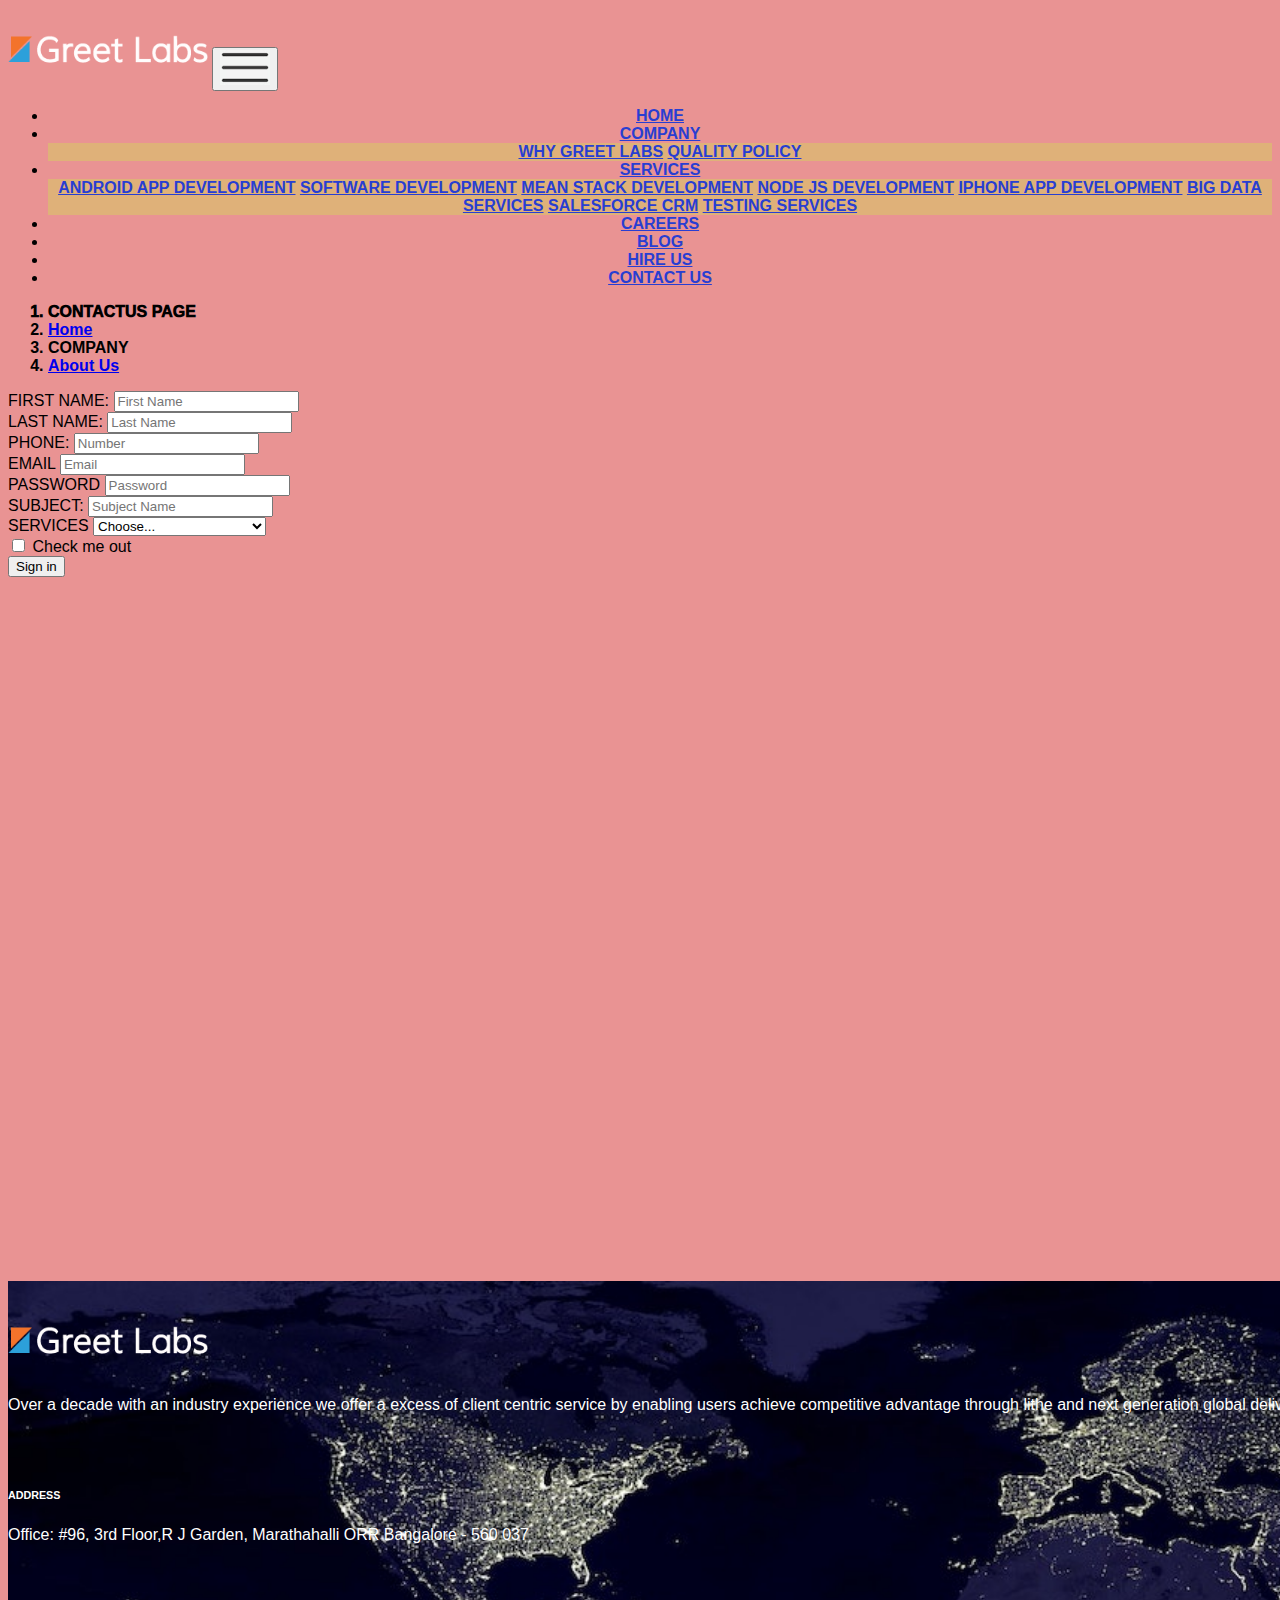
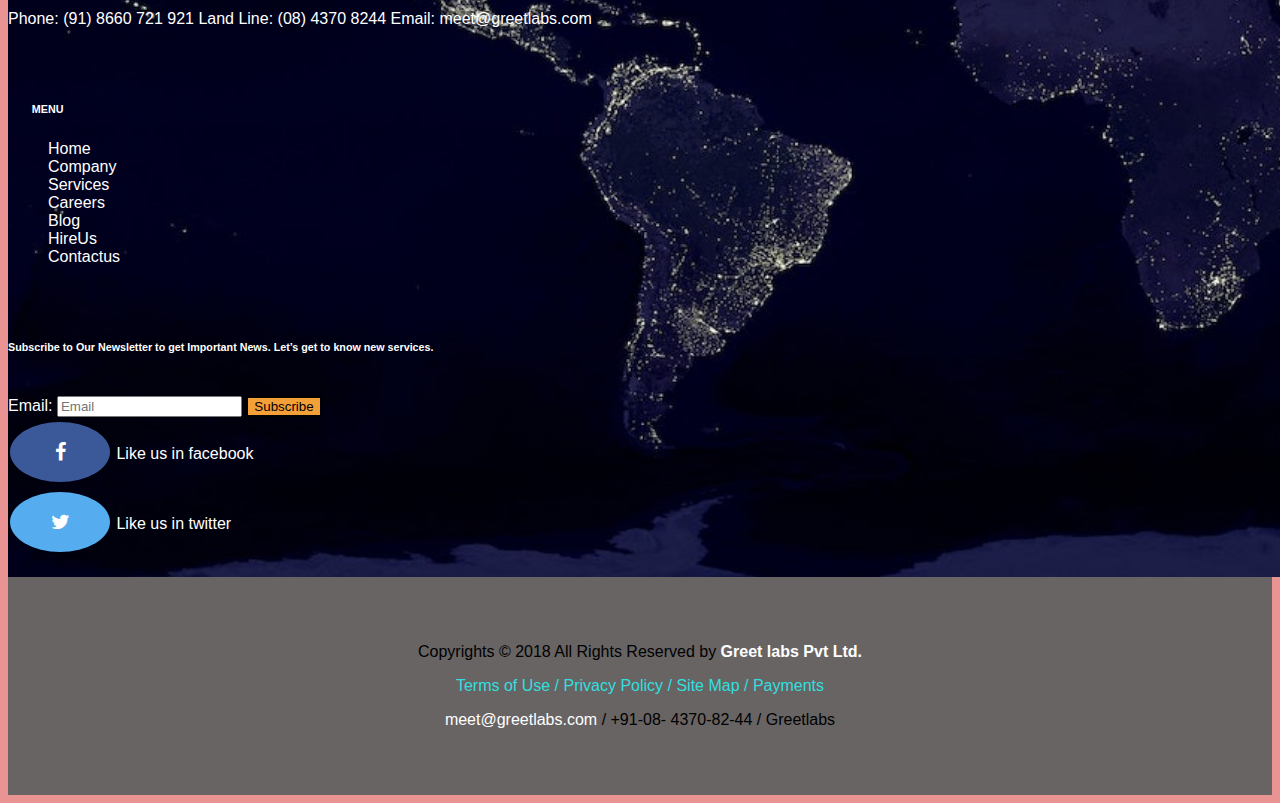
==== greetlabs/contactus.html @ 5690c074 "commit" ====
<!DOCTYPE html>
<html lang="en">
<head>
    <meta charset="UTF-8">
    <meta http-equiv="X-UA-Compatible" content="IE=edge">
    <meta name="viewport" content="width=device-width, initial-scale=1.0">
    <link rel="stylesheet" href="https://cdn.jsdelivr.net/npm/bootstrap@4.6.2/dist/css/bootstrap.min.css" integrity="sha384-xOolHFLEh07PJGoPkLv1IbcEPTNtaed2xpHsD9ESMhqIYd0nLMwNLD69Npy4HI+N" crossorigin="anonymous">
    <link rel="stylesheet" href="https://cdnjs.cloudflare.com/ajax/libs/font-awesome/4.7.0/css/font-awesome.min.css">
    <script src="https://cdn.jsdelivr.net/npm/jquery@3.6.4/dist/jquery.slim.min.js"></script>
    <script src="https://cdn.jsdelivr.net/npm/popper.js@1.16.1/dist/umd/popper.min.js"></script>
    <script src="https://cdn.jsdelivr.net/npm/bootstrap@4.6.2/dist/js/bootstrap.bundle.min.js"></script>
    <title>Greet Labs</title>
   <link rel="stylesheet" href="./style.css">
</head>
<body class="bodycolor">
    <div class="container-fluid">
        <nav class="navbar  navbar-expand-lg ">
            <a class="navbar-brand" href="./home.html"><img src="./images/logo.png" alt="greetLogo" width="200px"></a>
            <button class="navbar-toggler" type="button" data-toggle="collapse" data-target="#navbarNav" aria-controls="navbarNav" aria-expanded="false" aria-label="Toggle navigation">
                <span class="navbar-toggler-icon">
                    <img src="./images/menu-icon.png" alt="menu-icon" width="50px">
                </span>
            </button>
            <div class=" collapse navbar-collapse text-center" id="navbarNav">
                <ul class="navbar-nav   ml-auto">
                    <li class="nav-item ">
                        <a class="nav-link navbarlinks menuhover" href="./index.html">HOME</a>
                    </li>
                    <li class=" nav-item dropdown ">
                        <a class="btn dropdown-toggle navbarlinks menuhover" href="./company.html" role="button" id="dropdownMenuLink" data-toggle="dropdown" aria-haspopup="true" aria-expanded="false">
                            COMPANY
                          </a>
                        <div class="dropdown-menu " aria-labelledby="dropdownMenuButton" style="background-color: rgb(223, 177, 121);">
                          <a class="dropdown-item navbarlinks" href="#">WHY GREET LABS</a>
                          <a class="dropdown-item navbarlinks" href="#">QUALITY POLICY</a>
                        </div>
                    </li>

                    <li class=" nav-item dropdown ">
                        <a class="btn dropdown-toggle navbarlinks menuhover" href="./services.html" role="button" id="dropdownMenuLink" data-toggle="dropdown" aria-haspopup="true" aria-expanded="false">
                           SERVICES
                          </a>
                        <div class="dropdown-menu " aria-labelledby="dropdownMenuButton" style="background-color: rgb(223, 177, 121);">
                          <a class="dropdown-item navbarlinks" href="#">ANDROID APP DEVELOPMENT</a>
                          <a class="dropdown-item navbarlinks" href="#">SOFTWARE DEVELOPMENT</a>
                          <a class="dropdown-item navbarlinks" href="#">MEAN STACK DEVELOPMENT</a>
                          <a class="dropdown-item navbarlinks" href="#">NODE JS DEVELOPMENT</a>
                          <a class="dropdown-item navbarlinks" href="#">IPHONE APP DEVELOPMENT</a>
                          <a class="dropdown-item navbarlinks" href="#">BIG DATA SERVICES</a>
                          <a class="dropdown-item navbarlinks" href="#">SALESFORCE CRM</a>
                          <a class="dropdown-item navbarlinks" href="#">TESTING SERVICES</a>
                        </div>
                    </li>

                    <li class="nav-item">
                        <a class="nav-link  navbarlinks menuhover" href="./careers.html">CAREERS</a>
                    </li>
                    
                    <li class="nav-item">
                        <a class="nav-link  navbarlinks menuhover" href="./blog.html">BLOG</a>
                    </li>
                    <li class="nav-item">
                        <a class="nav-link  navbarlinks menuhover" href="./hireus.html">HIRE US</a>
                    </li>
                    <li class="nav-item">
                        <a class="nav-link  navbarlinks menuhover" href="./contactus.html">CONTACT US</a>
                    </li>
                                     
    
                </ul>            
            </div>
    
        </nav>
    </div>
    <nav aria-label="breadcrumb">
        <ol class="breadcrumb bg-info justify-content-lg-end breadcrumb-textstyle">
            <li style="margin-right: auto; font-weight:1000;">CONTACTUS PAGE</li>
            <li class="breadcrumb-item "><a href="#">Home</a></li>
            <li class="breadcrumb-item active" aria-current="page">COMPANY</li>
            <li class="breadcrumb-item"><a href="#">About Us</a></li>
         </ol>

    </nav>

    <div class="container">
        <div class="row">
            <div class="col-6">
                <form>
                    <div class="form-row">
                        <div class="form-group col-lg-4 col-md-4 col-sm-12">
                            <label >FIRST NAME:</label>
                            <input type="text" class="form-control" placeholder="First Name">
                          </div>
                        <div class="form-group col-lg-4 col-md-4 col-sm-12">
                          <label >LAST NAME:</label>
                          <input type="email" class="form-control" placeholder="Last Name">
                        </div>
                        <div class="form-group col-lg-4 col-md-4 col-sm-12">
                          <label >PHONE:</label>
                          <input type="number" class="form-control"  placeholder="Number">
                        </div>
                      </div>
                    <div class="form-row">
                      <div class="form-group col-lg-6 col-md-6 col-sm-12">
                        <label for="inputEmail4">EMAIL</label>
                        <input type="email" class="form-control" id="inputEmail4" placeholder="Email">
                      </div>
                      <div class="form-group col-lg-6 col-md-6 col-sm-12">
                        <label for="inputPassword4">PASSWORD</label>
                        <input type="password" class="form-control" id="inputPassword4" placeholder="Password">
                      </div>
                    </div>
                    <div class="form-group">
                      <label>SUBJECT:</label>
                      <input type="text" class="form-control"  placeholder="Subject Name">
                    </div>
                    <div class="form-row">
                      <div class="form-group col-lg-5 col-md-5 col-sm-12">
                        <label>SERVICES</label>
                        <select class="form-control">
                          <option selected>Choose...</option>
                          <option>Mobile App Development</option>
                          <option>Application Services</option>
                          <option>Enterprise Web Solutions</option>
                          <option>IT Consultancy</option>
                          <option>UI/UX Services</option>
                        </select>
                      </div>
                    </div>
                    
                    <div class="form-group">
                      <div class="form-check">
                        <input class="form-check-input" type="checkbox" id="gridCheck">
                        <label class="form-check-label" for="gridCheck">
                          Check me out
                        </label>
                      </div>
                    </div>
                    <button type="submit" class="btn btn-primary">Sign in</button>
                  </form>
            </div>
            <div class="col-lg-6 col-md-6 col-sm-12">
                <iframe src="https://www.google.com/maps/embed?pb=!1m18!1m12!1m3!1d3716.621200900153!2d79.78988215302353!3d15.664905723356986!2m3!1f0!2f0!3f0!3m2!1i1024!2i768!4f13.1!3m3!1m2!1s0x3a4ae6e6b825dac7%3A0x5d5757d45218a03f!2sAyyala%20Palem%2C%20Andhra%20Pradesh%20523264!5e0!3m2!1sen!2sin!4v1683529348265!5m2!1sen!2sin" width="600" height="650" class="" style="border:0;" allowfullscreen="" loading="lazy" referrerpolicy="no-referrer-when-downgrade"></iframe>
            </div>
        </div>
      </div>


    <footer class="margin-top">
        <div class="container-fluid footer-background text-white img-fluid footer-padding-bottom">
            <div class="row">
                <div class="col-1"></div>
                <div class="col-lg-2 col-md-4 col-sm-12"><br>
                    <img class="margin"src="./images/logo.png" alt="logo" width="200px">
                    <p>Over a decade with an industry experience we offer a excess of client centric service by enabling users achieve competitive advantage through lithe and next generation global delivery models.</p>
                </div>
                <div class="col-1"></div>
                <div class="col-lg-2 col-md-4 col-sm-12">
                    <h6 class="footer-padding">ADDRESS</h6>
                    <p>
                        Office:
                        #96, 3rd Floor,R J Garden, Marathahalli ORR
                        Bangalore - 560 037
                    </p>
                    <p class="footer-padding">Phone: (91) 8660 721 921
                        Land Line: (08) 4370 8244
                        Email: meet@greetlabs.com</p>
                </div>
                <div class="col-0.5"></div>
                <div class="col-lg-2 col-md-5 col-sm-12">
                    <h6 class="footer-padding"> &nbsp; &nbsp; &nbsp; &nbsp; MENU</h6>
                    <ul class="footer-textalign">
                        <li>Home</li>
                        <li>Company</li>
                        <li>Services</li>
                        <li>Careers</li>
                        <li>Blog</li>
                        <li>HireUs</li>
                        <li>Contactus</li>
                    </ul>
                </div>
                <div class="col-0.1"></div>
                <div class="col-lg-3 col-md-5 col-sm-12">
                    <h6 class="footer-padding"> Subscribe to Our Newsletter to get Important News. Let’s get to know new services.</h6>
                    <br>
                    <label>Email:</label>
                    <input type="email" placeholder="Email">
                    <button class="button-decorate">Subscribe</button>
                    <br>
                    <a href="#" class="fa fa-facebook "></a>
                    <a  class="icon-text" href="#">Like us in facebook</a>
                    <br>
                    <a href="#" class="fa fa-twitter "></a>
                    <a  class="icon-text" href="#">Like us in twitter</a>
                    

                </div>
            </div>

        </div>
        <div class="container-fluid last-footer-text-decoration ">
            <div class="row">
                <div class="col-lg-6 col-md-12 col-sm-2">
                    <p>Copyrights © 2018 All Rights Reserved by <span class="footer-text-whitebold">Greet labs Pvt Ltd.</span></p>
                    <a class="link-decoration " href="#">Terms of Use /</a>
                    <a class="link-decoration "href="#">Privacy Policy /</a>
                    <a class="link-decoration "href="#">Site Map /</a>
                    <a class="link-decoration "href="#"> Payments</a>
                </div>
                <div class="col-lg-6 col-md-12 col-sm-2">
                    <p></p>
                    <p> <a class="icon-text" href="#">meet@greetlabs.com </a> / +91-08- 4370-82-44 /  Greetlabs</p>

                </div>
                
                    
            </div>

        </div>
    </footer>

    <script>
        $('.carousel').carousel({
                    interval: 3000
                })
    </script>

</body>
</html>
---- greetlabs/style.css ----
*{
    font-family:Arial, Helvetica, sans-serif;
    
}


h5{
    font-size: 1.4rem;
}
.background-img{
    background-image:url(./images/img-3.jpg);
    background-size: cover;
    height: 740px;;
}
.navbarlinks{
    color:rgb(40, 62, 210);
    font-weight:bold;
}
.nav-tabs {
    background-color:whitesmoke;
    border-radius:10px;
    border-style: none;
    border: 0.5px solid ;
}
.menuhover:hover {
    background-color: rgb(244, 234, 243);
    opacity: 5;
    color:black;
    border-radius: 15px;
    }
.bodycolor{
    background-color: rgb(233, 147, 147);
}
.breadcrumb-textstyle {
    font-weight:bolder;
}
.cards-header-background{
    background-color: rgb(230, 71, 232);
}
.cards-body-background{
    background-color: rgb(79, 221, 240);
}
/* .container col-4, h6,h2{
    color:white;
} */
.margin-top{
    margin-top: 4%;

}
.padding{
    padding:2%;
}
.border-radius {
    border-radius:15px 15px;
}
hr{
    border:2px solid salmon;
}
.text-center {
    text-align: center;
}
.button-decorate {
    border:2px solid black;
    background-color:rgb(244, 160, 57);
    
}
.bac{
    background-image:url(./images/company.jpg);
}
.text-white {
    color: white;
    
}
.footer-background {
    background-image:url(./images/worldmap.jpg);
    background-size: cover;
    width: 1550px;
}
.footer-padding {
    padding-top: 50px;
}
.footer-padding-bottom {
    padding-bottom:20px;
}
.footer-textalign {
    list-style-type: none;
    text-align: left;
}
.footer-text-whitebold{
    color:white;
    font-weight:bold;
}
.last-footer-text-decoration {
    background-color: rgb(104, 100, 100);
     text-align: center;
     padding:50px;
}
.link-decoration {
    text-decoration: none;
    color: rgb(50, 223, 223);
} 
/* styles for social media icons. */
.fa {
  padding: 20px;
  font-size: 20px;
  width: 60px;
  text-align: center;
  text-decoration: none;
  margin: 5px 2px;
  border-radius: 50%;
}

/* .fa:hover {
    opacity: 0.7;
} */

.fa-facebook {
  background: #3B5998;
  color: white;
}

.fa-twitter {
  background: #55ACEE;
  color: white;
}
/* ------------------------------------------------------- */
.icon-text{
    color:white;
    text-decoration:none;
}
/* ------------------------------------------------------------------------ */
/* company page styles */
.company-background-img{
    background-image:url(./images/companypageimg.jpg);
    background-size:contain;
    background-repeat: no-repeat;
    height: 740px;
}

.company-text-whitebold{
    color:white;
    font-weight:1000;
    font-size:x-large;
}
/* ---------------------------------------------------------- */
/* services page */
.services-text-decoration{
    color: white;
    font-weight: 700;

}
.card-background-img {
    color: white;
    background-size: cover;

}
.services-text-whitebold{
    color:white;
    font-weight:1000;
    font-size:x-large;
}
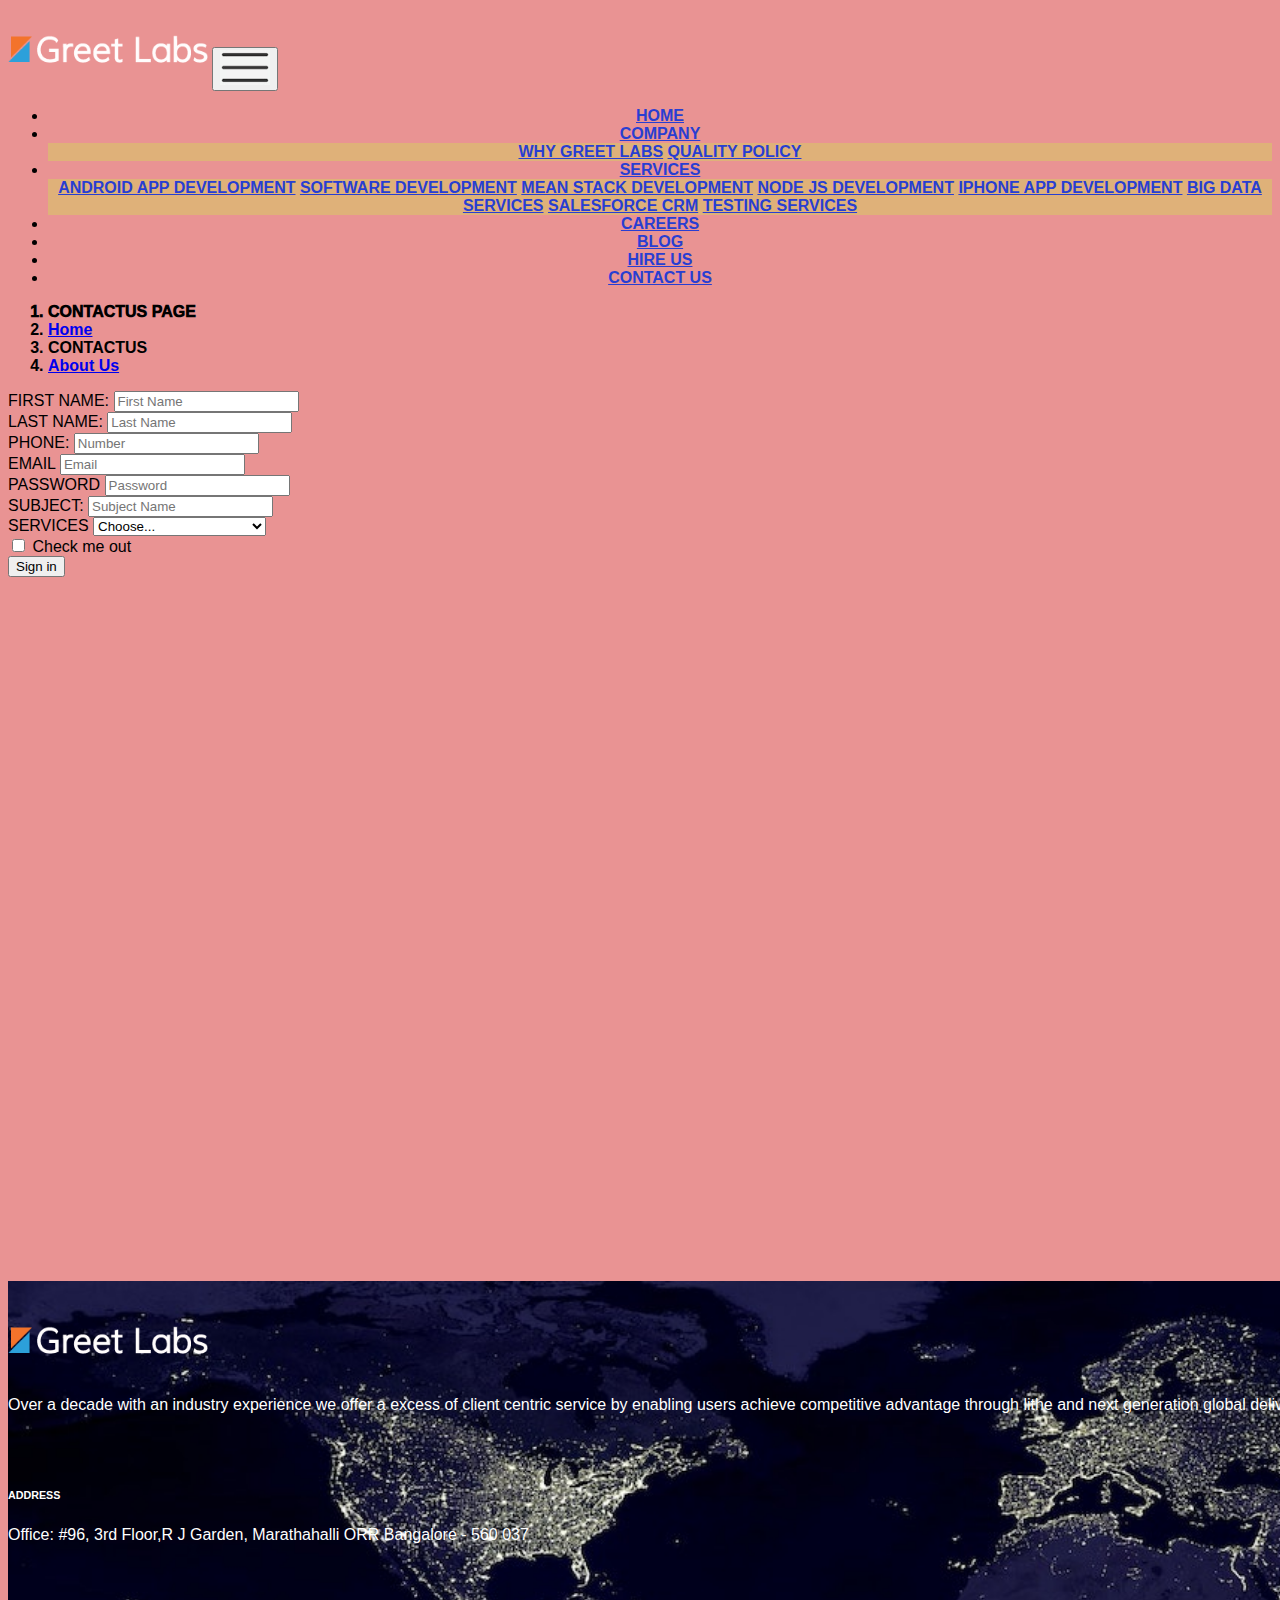
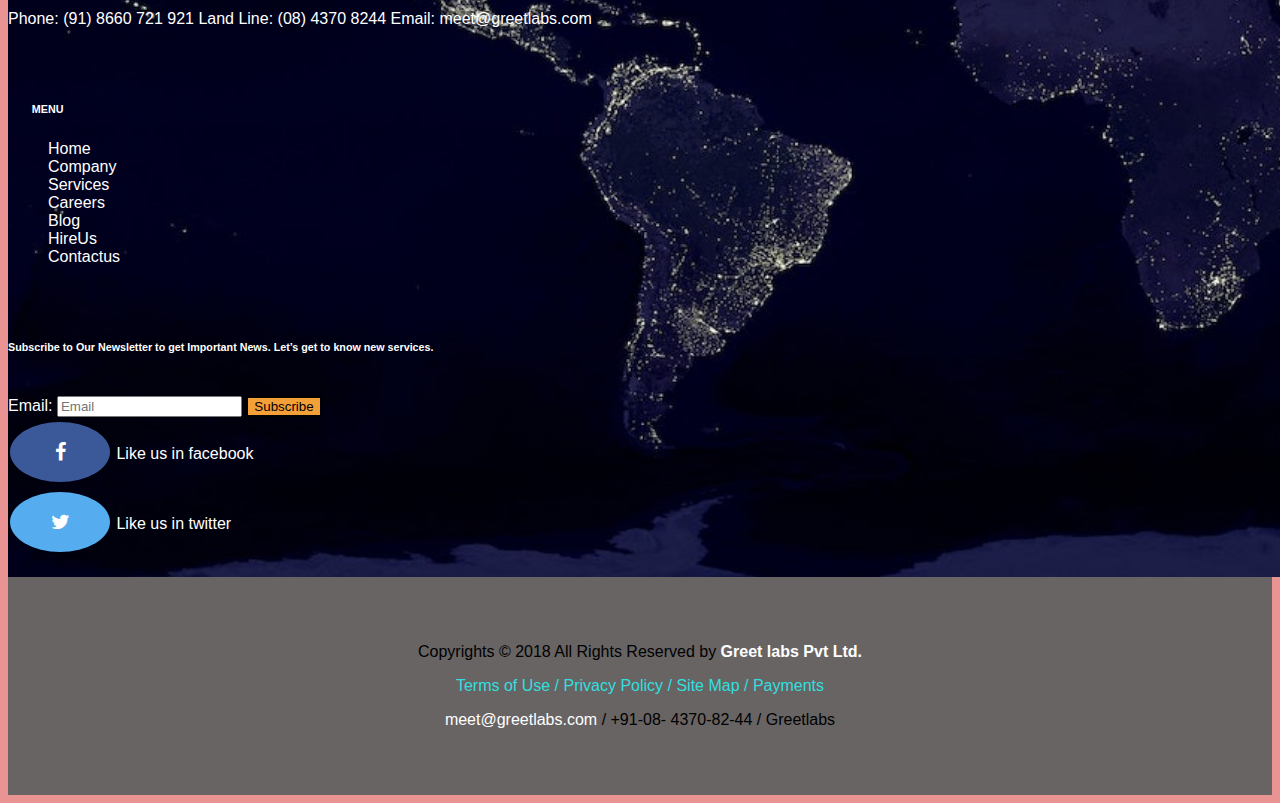
==== commit caee99be: "web" ====
--- a/greetlabs/contactus.html
+++ b/greetlabs/contactus.html
@@ -76,7 +76,7 @@
         <ol class="breadcrumb bg-info justify-content-lg-end breadcrumb-textstyle">
             <li style="margin-right: auto; font-weight:1000;">CONTACTUS PAGE</li>
             <li class="breadcrumb-item "><a href="#">Home</a></li>
-            <li class="breadcrumb-item active" aria-current="page">COMPANY</li>
+            <li class="breadcrumb-item active" aria-current="page">CONTACTUS</li>
             <li class="breadcrumb-item"><a href="#">About Us</a></li>
          </ol>
 
--- a/greetlabs/style.css
+++ b/greetlabs/style.css
@@ -158,4 +158,14 @@
     color:white;
     font-weight:1000;
     font-size:x-large;
+}
+
+/* ------------------------------------------------ */
+
+.hireus{
+    text-align: center;
+    color: whitesmoke;
+    padding-top: 20px;
+    font-size:50px;
+    
 }